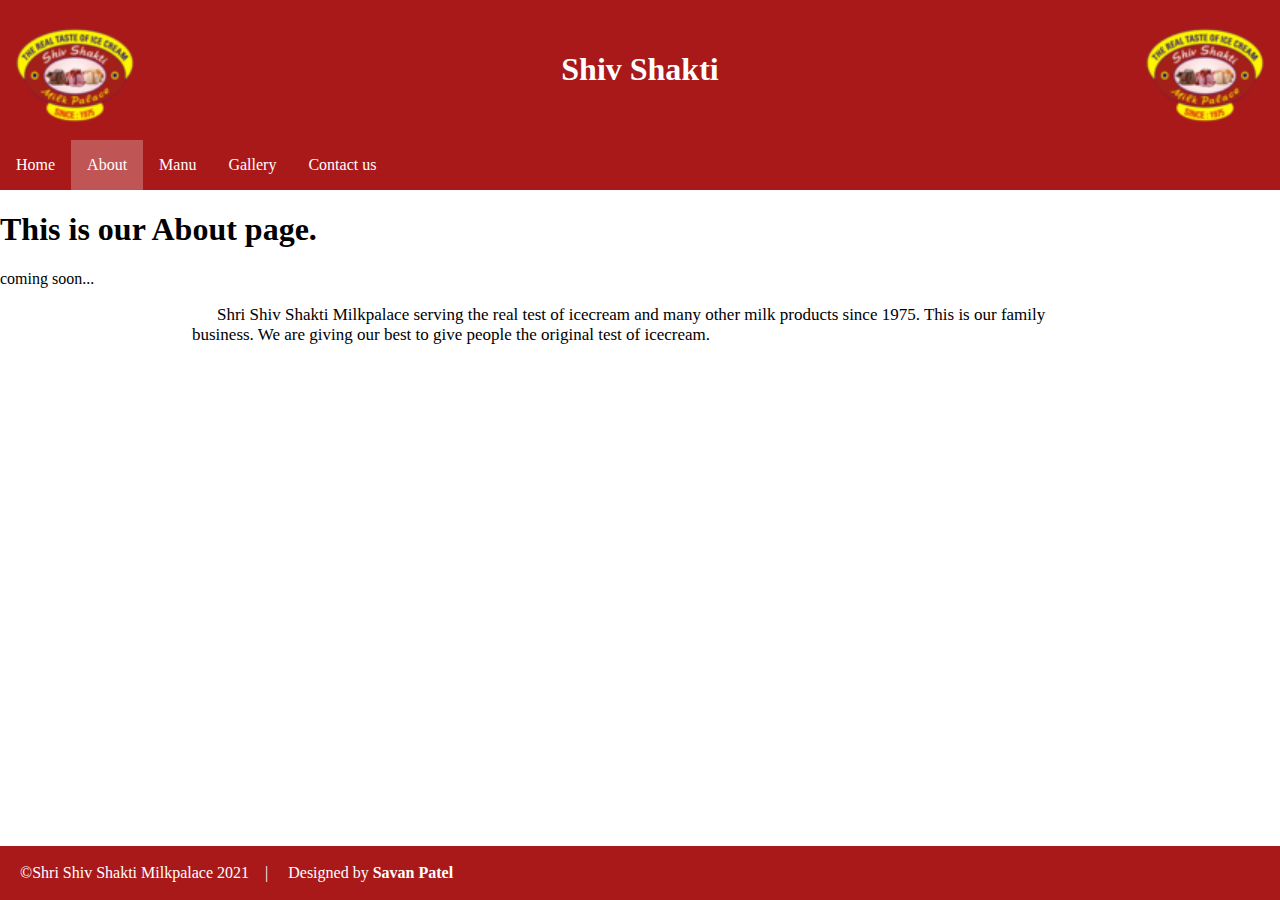
==== about.html @ ccec3acf "Initial commit" ====
<!DOCTYPE html>
<html lang="en">

<head>
    <meta charset="UTF-8">
    <meta http-equiv="X-UA-Compatible" content="IE=edge">
    <meta name="viewport" content="width=device-width, initial-scale=1.0">
    <title>Shiv Shakti</title>

    <link rel="icon" type="image/png" href="images/logo_favicon-removebg.png">

    <link rel="stylesheet" href="css/style.css">
</head>

<body>
    <div class="heading">
        <h1>Shiv Shakti</h1>
    </div>
    
    <div class="nav">
        <ul>
            <li><a href="index.html">Home</a></li>
            <li><a class = "active" href="about.html">About</a></li>
            <li><a href="manu.html">Manu</a></li>
            <li><a href="gallery.html">Gallery</a></li>
            <li><a href="contact.html">Contact us</a></li>
        </ul>
    </div>


    <h1> This is our About page.</h1>
    <p>coming soon...</p>

    <div class="mainabout">
        <p id="aboutpara">Shri Shiv Shakti Milkpalace serving the real test of icecream and many other milk products since 1975. This is our family business. We are giving our best to give people the original test of icecream.  </p>
    </div>








    <footer class="footer">
        <p>
             &copy;Shri Shiv Shakti Milkpalace 2021 
                 &nbsp;&nbsp;&nbsp;| &nbsp;&nbsp;&nbsp;
                  Designed by <a href="#savan" style="text-decoration:none;color:#fff;">
                    <b>Savan Patel</b></a>
        </p>

    </footer>
</body>

</html>
---- css/style.css ----
body {
    /* background-image: url("images/logo_favicon.jpeg"); */
    background-repeat: no-repeat;
    background-size: cover;
    margin: 0px;
    padding: 0px;
    
}

.heading {
    text-align :center;
    padding: 30px;
    /* background-color: #aa1919; */
    color:white;
    /*background: url('img1.jpg') -100px 300px no-repeat, url('img2.jpg') 1165px 300px no-repeat;*/
    background: url("../images/logo_favicon-100x100.png") no-repeat right top,  url("../images/logo_favicon-100x100.png") no-repeat left top, #aa1919;
    /* background-repeat: no-repeat;*/
    background-size: 150px 150px ; 
   
    /* background-position: left; */
    font-family: 'Style Script', cursive;
}


.active {
    background-color: rgb(192, 85, 85);
}
.nav {
    width: 100%;
}
.nav ul {
    list-style-type: none;
    margin: 0;
    padding: 0;
    overflow: hidden;
    background-color:#aa1919 ;
}
.nav li {
    float: left;
}
.nav a{
    display: block;
    color: white;
    text-align: center;
    text-decoration: none;
    padding: 16px;
}

.nav li a:hover {
    background-color: rgb(192, 85, 85);
}

#contactbox{
    border: 2px solid black;
    width: 50%;
    margin: auto;
    
}

#contactheader{
    background-color: #aa1919;
    padding: 9px;
    text-align: center;
    color:white;
}

#form{
    height: 250px;
    text-align: center;
    align-content: cente;

}




.footer{
    background-color: #aa1919;
    color:white;
    padding: 2px 20px;
    position: fixed;
    bottom: 0px;
    left:0px;
    width: 100%;

    
}
/********* about page style goes from here ************/

.mainabout {

    width: 70%;
    margin: auto;

}
#aboutpara {
    font-size: 17px;
    text-indent: 25px;
    justify-content: center;
}




/***** this section is for menu tab**************/

.mainmenu{
    width: 100%;
    
    /* border: 2px solid black; */
    background-color: #aa1919;
}

.mainmenu h2{
    box-sizing: border-box;
    color:white;
    /* font-size: ; */
    text-align: center;
    padding: 10px;
    border: 2px solid yellow;
    /* background-color: yellow; */


}

.submenu {
    width: 70%;
    border: 1px solid white;
    margin-left: auto;
    margin-right: auto;
    color:white;
}

.menu{
    
    background-color: #aa1919;
    margin: 0px;
}

.menu img {
    width: 70%;
    display: block;
    margin-left: auto;
    margin-right: auto;
    border: 20px groove #aa1919;


    
 
}
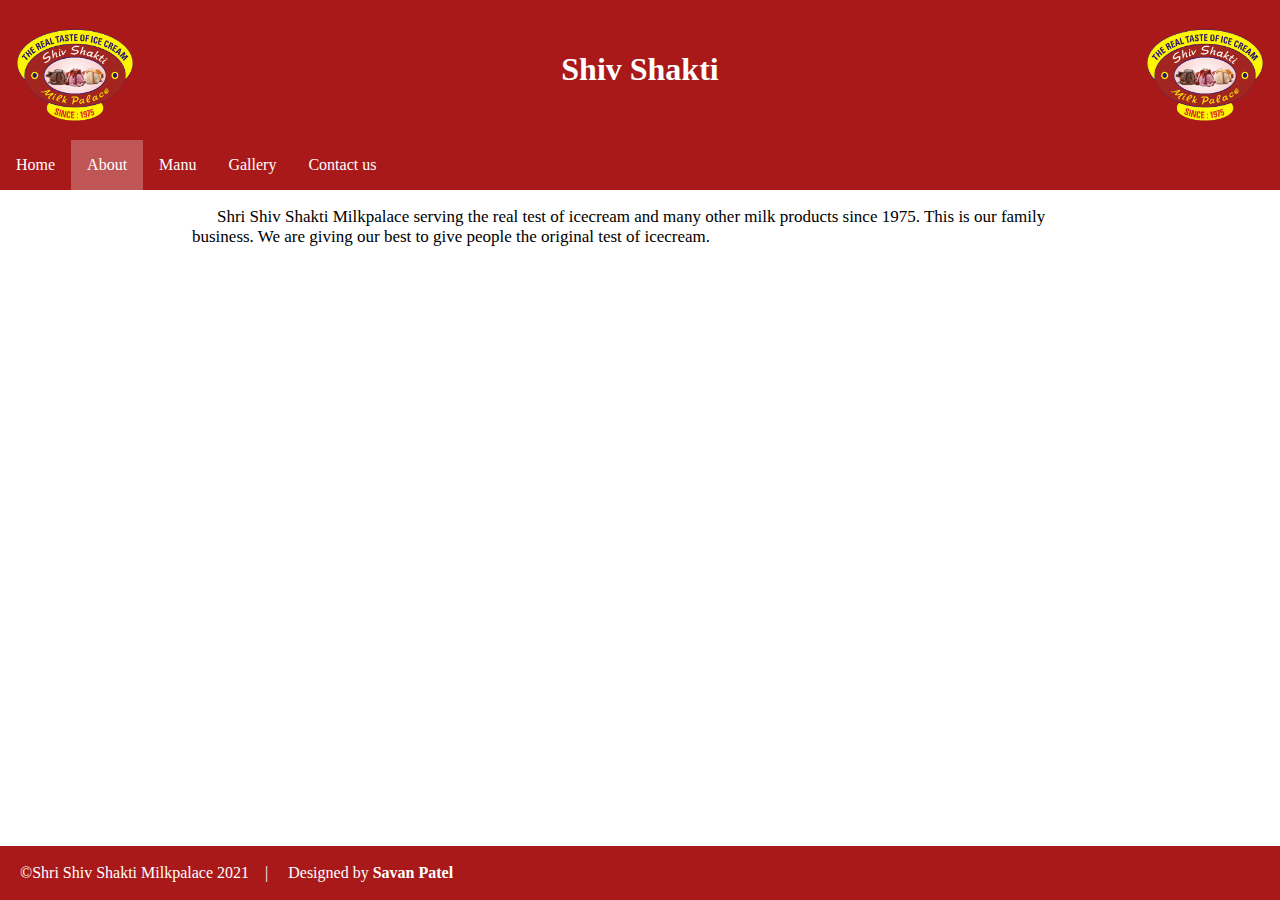
==== commit 22afbf57: "add basic form and direct whatsApp message link" ====
--- a/about.html
+++ b/about.html
@@ -28,8 +28,8 @@
     </div>
 
 
-    <h1> This is our About page.</h1>
-    <p>coming soon...</p>
+    <!-- <h1> This is our About page.</h1>
+    <p>coming soon...</p> -->
 
     <div class="mainabout">
         <p id="aboutpara">Shri Shiv Shakti Milkpalace serving the real test of icecream and many other milk products since 1975. This is our family business. We are giving our best to give people the original test of icecream.  </p>
--- a/css/style.css
+++ b/css/style.css
@@ -13,7 +13,7 @@
     /* background-color: #aa1919; */
     color:white;
     /*background: url('img1.jpg') -100px 300px no-repeat, url('img2.jpg') 1165px 300px no-repeat;*/
-    background: url("../images/logo_favicon-100x100.png") no-repeat right top,  url("../images/logo_favicon-100x100.png") no-repeat left top, #aa1919;
+    background: url("../images/logo_favicon-removebg.png") no-repeat right top,  url("../images/logo_favicon-removebg.png") no-repeat left top, #aa1919;
     /* background-repeat: no-repeat;*/
     background-size: 150px 150px ; 
    
@@ -49,28 +49,6 @@
 .nav li a:hover {
     background-color: rgb(192, 85, 85);
 }
-
-#contactbox{
-    border: 2px solid black;
-    width: 50%;
-    margin: auto;
-    
-}
-
-#contactheader{
-    background-color: #aa1919;
-    padding: 9px;
-    text-align: center;
-    color:white;
-}
-
-#form{
-    height: 250px;
-    text-align: center;
-    align-content: cente;
-
-}
-
 
 
 
@@ -148,3 +126,43 @@
     
  
 }
+
+
+/****  contact us *****/
+
+
+#contactbox{
+    border: 2px solid black;
+    width: 50%;
+    margin: auto;
+    box-sizing: border-box;
+    
+}
+
+#contactheader{
+    background-color: #aa1919;
+    padding: 9px;
+    text-align: center;
+    color:white;
+}
+
+#form{
+    height: 250px;
+    text-align: center;
+
+}
+
+#whatsapplink {
+    text-decoration: none;
+    display: inline-block;
+    position: fixed;
+    right: 15px;
+    bottom: 75px;
+    padding: 10px;
+    background-color:green;
+    color:white
+}
+
+#whatsapplink a:hover {
+    background-color: blue;
+}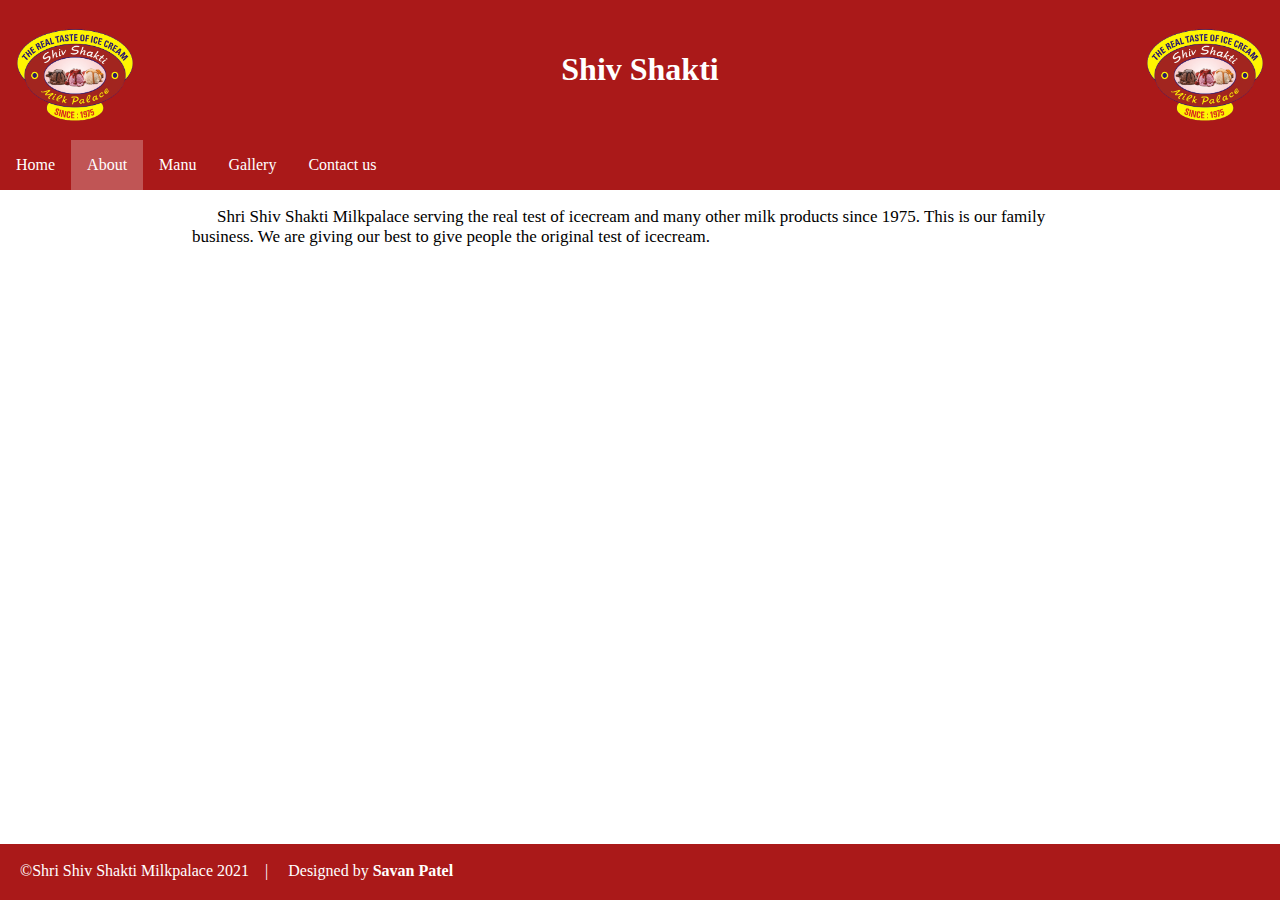
==== commit acdb75eb: "Fix footer" ====
--- a/about.html
+++ b/about.html
@@ -13,27 +13,34 @@
 </head>
 
 <body>
-    <div class="heading">
-        <h1>Shiv Shakti</h1>
-    </div>
-    
-    <div class="nav">
-        <ul>
-            <li><a href="index.html">Home</a></li>
-            <li><a class = "active" href="about.html">About</a></li>
-            <li><a href="manu.html">Manu</a></li>
-            <li><a href="gallery.html">Gallery</a></li>
-            <li><a href="contact.html">Contact us</a></li>
-        </ul>
-    </div>
+    <div id="page-container">
+        <div class="content-wrap">
+
+            <div class="heading">
+                <h1>Shiv Shakti</h1>
+            </div>
+
+            <div class="nav">
+                <ul>
+                    <li><a href="index.html">Home</a></li>
+                    <li><a class="active" href="about.html">About</a></li>
+                    <li><a href="menu.html">Manu</a></li>
+                    <li><a href="gallery.html">Gallery</a></li>
+                    <li><a href="contact.html">Contact us</a></li>
+                </ul>
+            </div>
 
 
-    <!-- <h1> This is our About page.</h1>
-    <p>coming soon...</p> -->
+            <!-- <h1> This is our About page.</h1>
+        <p>coming soon...</p> -->
 
-    <div class="mainabout">
-        <p id="aboutpara">Shri Shiv Shakti Milkpalace serving the real test of icecream and many other milk products since 1975. This is our family business. We are giving our best to give people the original test of icecream.  </p>
-    </div>
+            <div class="mainabout">
+                <p id="aboutpara">Shri Shiv Shakti Milkpalace serving the real test of icecream and many other milk
+                    products
+                    since 1975. This is our family business. We are giving our best to give people the original test of
+                    icecream. </p>
+            </div>
+        </div>
 
 
 
@@ -41,16 +48,16 @@
 
 
 
+        <footer id="footer">
+            <p>
+                &copy;Shri Shiv Shakti Milkpalace 2021
+                &nbsp;&nbsp;&nbsp;| &nbsp;&nbsp;&nbsp;
+                Designed by <a href="https://www.linkedin.com/in/patelsavan771" target="_blank" style="text-decoration:none;color:#fff;">
+                    <b>Savan Patel</b></a>
+            </p>
 
-    <footer class="footer">
-        <p>
-             &copy;Shri Shiv Shakti Milkpalace 2021 
-                 &nbsp;&nbsp;&nbsp;| &nbsp;&nbsp;&nbsp;
-                  Designed by <a href="#savan" style="text-decoration:none;color:#fff;">
-                    <b>Savan Patel</b></a>
-        </p>
-
-    </footer>
+        </footer>
+    </div>
 </body>
 
 </html>--- a/css/style.css
+++ b/css/style.css
@@ -4,7 +4,7 @@
     background-size: cover;
     margin: 0px;
     padding: 0px;
-    
+    min-height: 100vh;
 }
 
 .heading {
@@ -49,20 +49,39 @@
 .nav li a:hover {
     background-color: rgb(192, 85, 85);
 }
+/*footer******************************************************/
+
+#page-container {
+    position: relative;
+    min-height: 100vh;
+  }
+  
+#content-wrap {
+    padding-bottom: 3.5rem;    /* Footer height */
+  }
+  
+#footer {
+    position: absolute;
+    bottom: 0;
+    width: 100%;
+    height: 3.5rem;
+    background-color: #aa1919;
+    color:white;
+    box-sizing: border-box;
+    padding: 2px 20px;            /* Footer height */
+  }
 
 
 
-.footer{
-    background-color: #aa1919;
-    color:white;
-    padding: 2px 20px;
-    position: fixed;
-    bottom: 0px;
-    left:0px;
-    width: 100%;
+/********************************************************************/
+
+
 
     
-}
+   
+
+    
+
 /********* about page style goes from here ************/
 
 .mainabout {
@@ -82,58 +101,63 @@
 
 /***** this section is for menu tab**************/
 
-.mainmenu{
-    width: 100%;
-    
-    /* border: 2px solid black; */
+
+
+.menu {
+    border: 2px solid black;
+    width: 50%;
+    margin: auto;
     background-color: #aa1919;
+    font-size: 110%;
+    font-family: -apple-system,BlinkMacSystemFont,"Segoe UI",Roboto,"Helvetica Neue",Arial,"Noto Sans",sans-serif,"Apple Color Emoji","Segoe UI Emoji","Segoe UI Symbol","Noto Color Emoji";
 }
 
-.mainmenu h2{
-    box-sizing: border-box;
-    color:white;
-    /* font-size: ; */
-    text-align: center;
-    padding: 10px;
-    border: 2px solid yellow;
-    /* background-color: yellow; */
+.submenu h2 {
+    text-align: center; 
+    border: 1px solid black;
+    background-color: yellow;  
+    color: #aa1919;
+}
+
+.submenu  table,th, td {
+    border: 1px solid black;
+    border-collapse: collapse;
+    padding: 5px;
+    margin: auto;
+}
+
+.t1 {
+    width: 50%;
+    margin: auto;
+    color: white;
+     display: none;  /* asdfasdfasdfasd-------------------- none karvanu 6e*/ 
+}
+
+.submenu:hover table {
+    display: table;
+}
+
+.yellow {
+    color:yellow;
+}
 
 
-}
 
-.submenu {
-    width: 70%;
-    border: 1px solid white;
-    margin-left: auto;
-    margin-right: auto;
-    color:white;
-}
-
-.menu{
-    
-    background-color: #aa1919;
-    margin: 0px;
-}
-
-.menu img {
-    width: 70%;
-    display: block;
-    margin-left: auto;
-    margin-right: auto;
-    border: 20px groove #aa1919;
-
-
-    
- 
-}
 
 
 /****  contact us *****/
 
+/* table, td, th {
+    border: 1px solid black;
+} */
+#contactus {
+    margin: auto;
+    font-size: 20px;
+}
 
 #contactbox{
     border: 2px solid black;
-    width: 50%;
+    width: 40%;
     margin: auto;
     box-sizing: border-box;
     
@@ -144,14 +168,20 @@
     padding: 9px;
     text-align: center;
     color:white;
+    font-size: 22px;
 }
 
 #form{
     height: 250px;
     text-align: center;
-
 }
 
+.ipgrp {
+    display: block;
+    margin: 5px auto;
+    padding: 3px;
+    width: 50%;
+}
 #whatsapplink {
     text-decoration: none;
     display: inline-block;
